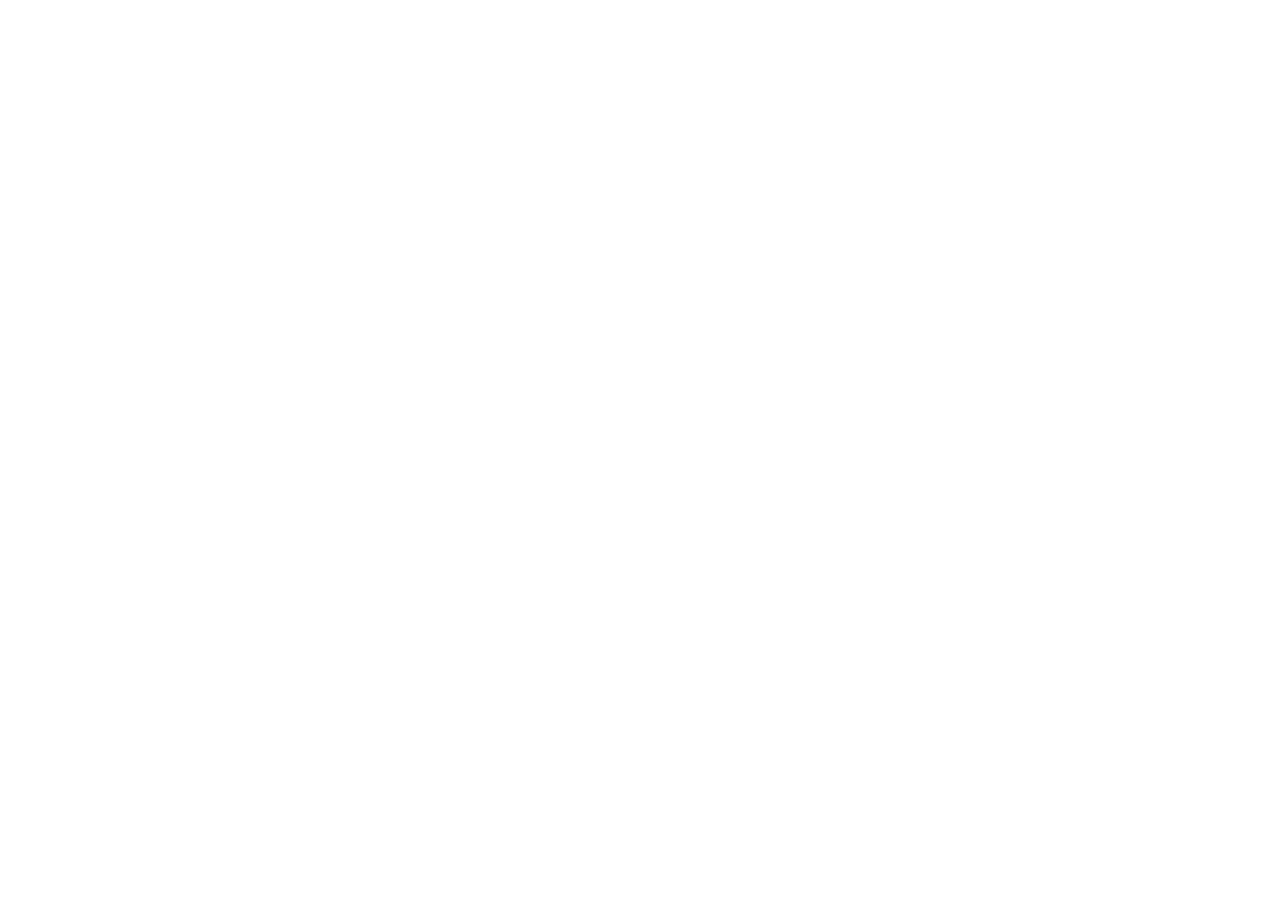
==== index.html @ 14fb7821 "initial commit" ====
<!DOCTYPE html>
<html>
<head>
  <link rel="stylesheet" type="text/css" href="css/styles.css">
  <script src="js/jquery-1.11.2.js"></script>
  <script src="js/scripts.js"></script>
  <title>Tic-Tac-Toe!</title>
</head>
<body>

</body>
</html>
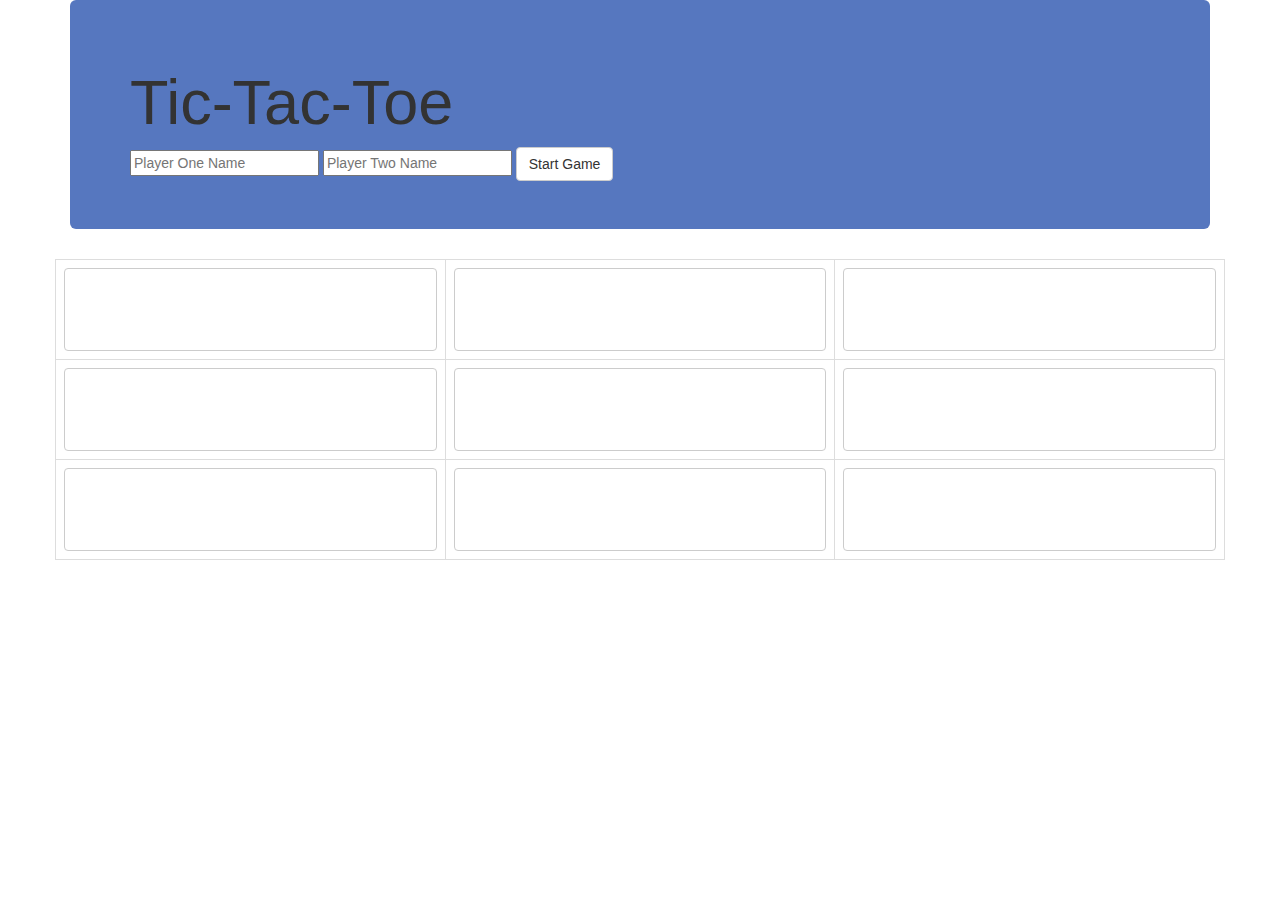
==== commit c9c0f225: "set up basic gameboard layout, with some styling" ====
--- a/index.html
+++ b/index.html
@@ -1,12 +1,50 @@
 <!DOCTYPE html>
 <html>
 <head>
+  <link rel="stylesheet" type="text/css" href="css/bootstrap.css">
   <link rel="stylesheet" type="text/css" href="css/styles.css">
   <script src="js/jquery-1.11.2.js"></script>
   <script src="js/scripts.js"></script>
-  <title>Tic-Tac-Toe!</title>
+  <title>Play Tic-Tac-Toe!</title>
 </head>
 <body>
+  <div class="container">
+    <div class="jumbotron">
+      <h1>Tic-Tac-Toe</h1>
 
+      <form id="new-game">
+        <input id="player1-name" type="text" placeholder="Player One Name">
+        <input id="player2-name" type="text" placeholder="Player Two Name">
+        <button type="submit" class="btn btn-default">Start Game</button>
+      </form>
+    </div>
+
+    <div class="row">
+      <table id="gameboard" class="table table-bordered">
+        <tbody>
+          <tr>
+            <td><span id="space-2" class="btn btn-default space-button"></span></td>
+            <td><span id="space-5" class="btn btn-default space-button"></span></td>
+            <td><span id="space-8" class="btn btn-default space-button"></span></td>
+          </tr>
+          <tr>
+            <td><span id="space-1" class="btn btn-default space-button"></span></td>
+            <td><span id="space-4" class="btn btn-default space-button"></span></td>
+            <td><span id="space-7" class="btn btn-default space-button"></span></td>
+          </tr>
+          <tr>
+            <td><span id="space-0" class="btn btn-default space-button"></span></td>
+            <td><span id="space-3" class="btn btn-default space-button"></span></td>
+            <td><span id="space-6" class="btn btn-default space-button"></span></td>
+          </tr>
+
+        </tbody>
+      </table>
+
+    </div>
+
+
+
+  </div>
 </body>
 </html>
--- a/css/styles.css
+++ b/css/styles.css
@@ -0,0 +1,14 @@
+#gameboard td {
+  width: 50px;
+  height: 100px;
+
+}
+
+.space-button {
+  width: 100%;
+  height: 100%;
+}
+
+.jumbotron {
+  background: #5677BF;
+}
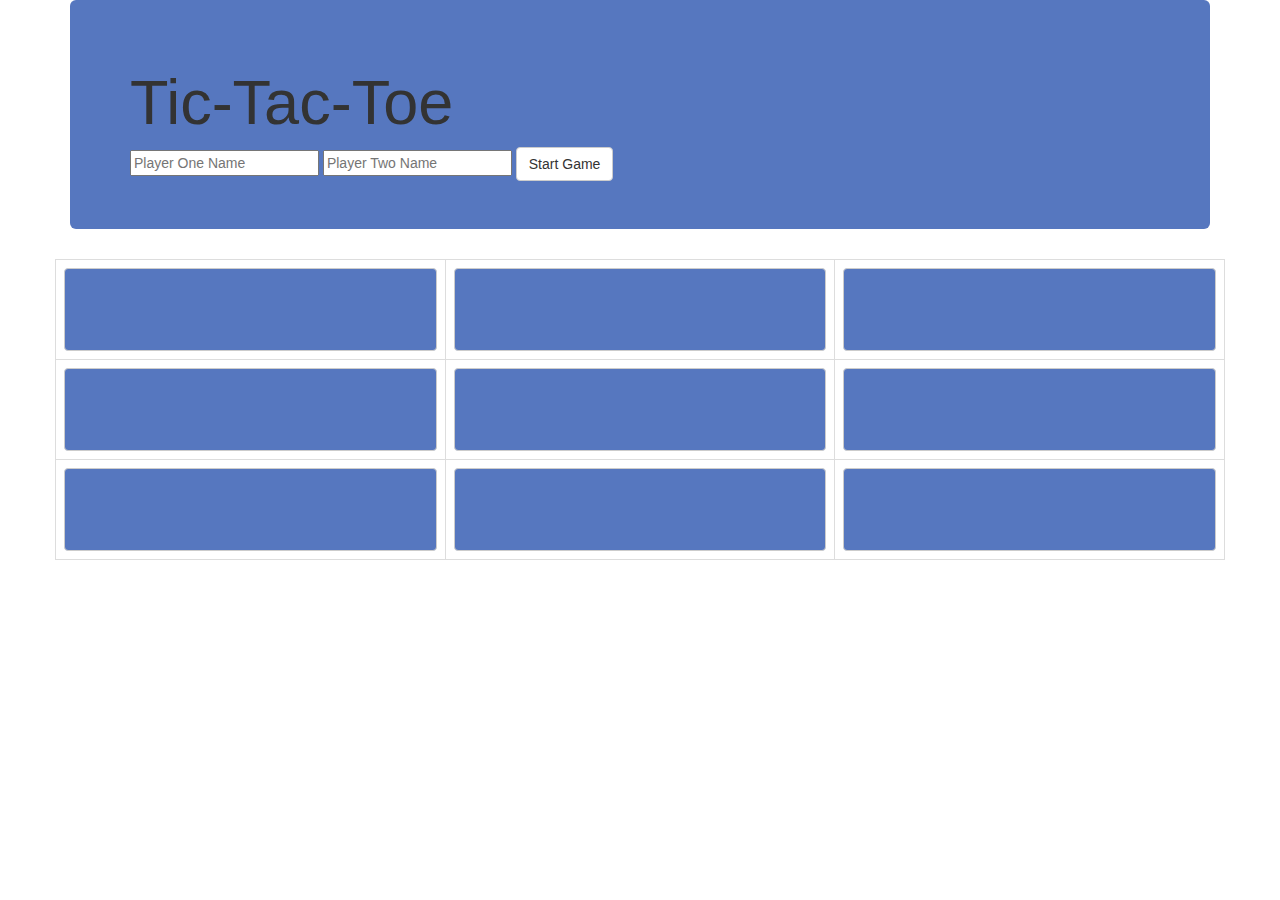
==== commit e334e1c3: "add jQuery to initialize new game" ====
--- a/index.html
+++ b/index.html
@@ -17,6 +17,22 @@
         <input id="player2-name" type="text" placeholder="Player Two Name">
         <button type="submit" class="btn btn-default">Start Game</button>
       </form>
+    </div>
+
+    <div class="row" id="turn-display">
+      <h2><span id="player-turn-symbol"> </span>: <span id="player-turn-name"> </span>'s move</h2>
+    </div>
+
+    <div class="row" id="game-winner">
+      <h2><span id="winner-name"> </span> wins!</h2>
+    </div>
+
+    <div class="row" id="game-draw">
+      <h2>It's a draw. You both sort of win!</h2>
+    </div>
+
+    <div class="row spacer" id="play-again">
+      <button type="submit" class="btn btn-success">Play Again</button>
     </div>
 
     <div class="row">
@@ -43,8 +59,6 @@
 
     </div>
 
-
-
   </div>
 </body>
 </html>
--- a/css/styles.css
+++ b/css/styles.css
@@ -7,8 +7,36 @@
 .space-button {
   width: 100%;
   height: 100%;
+  background: #5677BF;
+
 }
 
 .jumbotron {
   background: #5677BF;
 }
+
+.spacer {
+  margin-bottom: 40px;
+  margin-top: 20px;
+}
+
+#turn-display {
+  text-align: center;
+  display: none;
+}
+
+#game-winner {
+  text-align: center;
+  display: none;
+}
+
+#game-draw {
+  text-align: center;
+  display: none;
+}
+
+#play-again {
+  text-align: center;
+  display: none;
+}
+
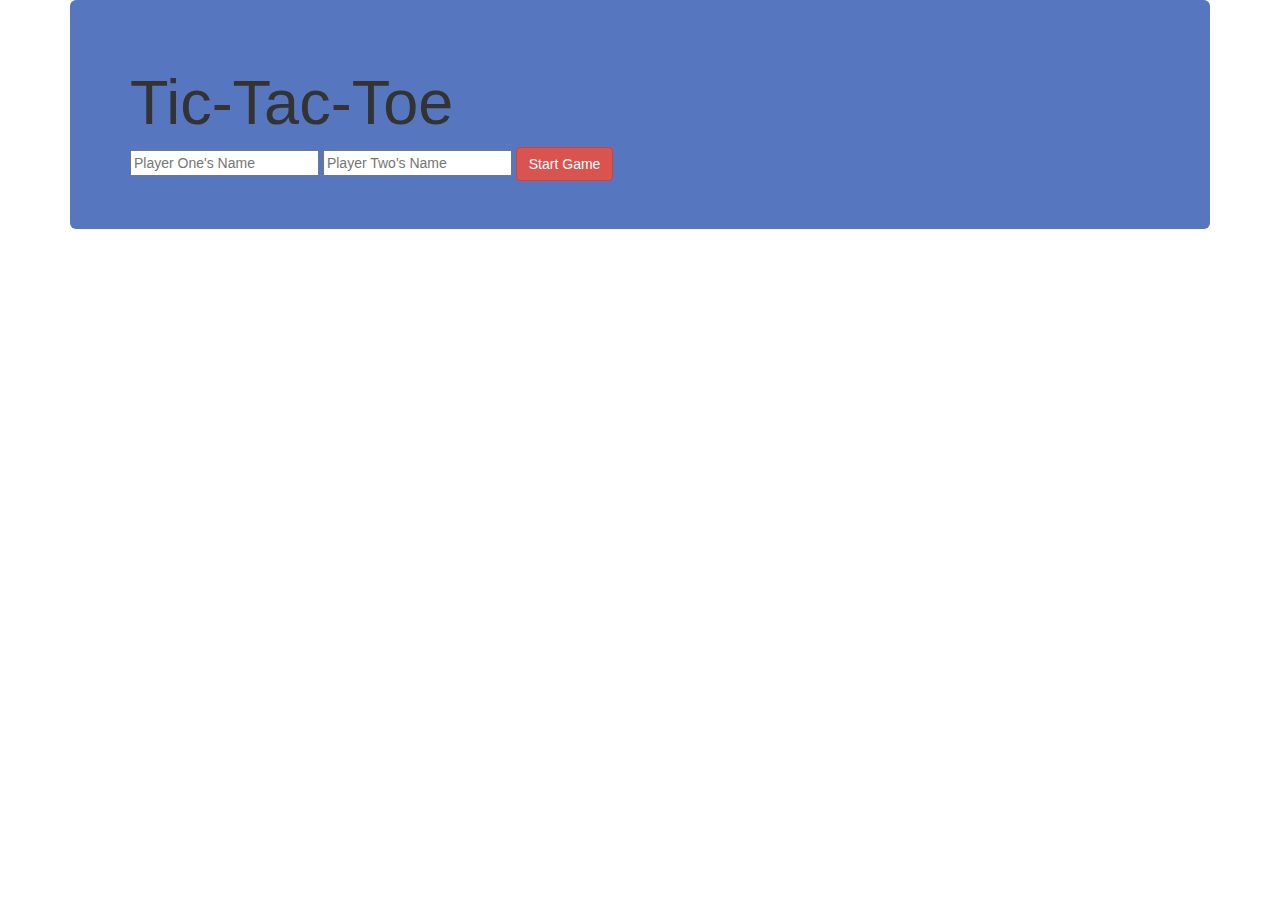
==== commit a135a63e: "add logic to mark spaces, bug in determining winner, overwriting spaces" ====
--- a/index.html
+++ b/index.html
@@ -13,9 +13,9 @@
       <h1>Tic-Tac-Toe</h1>
 
       <form id="new-game">
-        <input id="player1-name" type="text" placeholder="Player One Name">
-        <input id="player2-name" type="text" placeholder="Player Two Name">
-        <button type="submit" class="btn btn-default">Start Game</button>
+        <input id="player1-name" type="text" placeholder="Player One's Name">
+        <input id="player2-name" type="text" placeholder="Player Two's Name">
+        <button type="submit" class="btn btn-danger">Start Game</button>
       </form>
     </div>
 
@@ -35,7 +35,7 @@
       <button type="submit" class="btn btn-success">Play Again</button>
     </div>
 
-    <div class="row">
+    <div class="col-md-6 col-md-offset-3" id="board-div">
       <table id="gameboard" class="table table-bordered">
         <tbody>
           <tr>
--- a/css/styles.css
+++ b/css/styles.css
@@ -1,14 +1,19 @@
 #gameboard td {
-  width: 50px;
+  width: 100px;
   height: 100px;
 
+}
+
+#board-div {
+  display: none;
 }
 
 .space-button {
   width: 100%;
   height: 100%;
   background: #5677BF;
-
+  font-size: 40px;
+  text-align: center;
 }
 
 .jumbotron {
